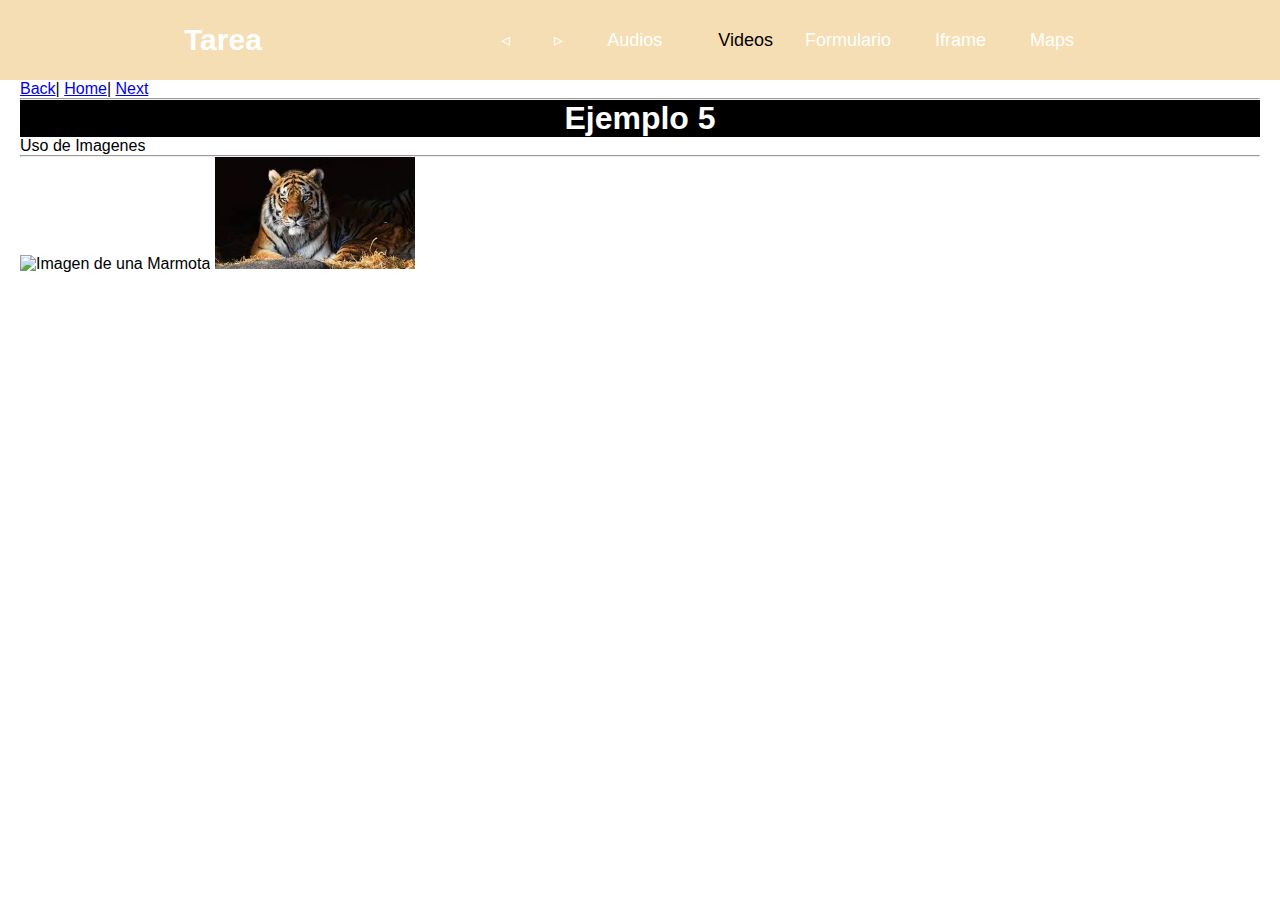
==== Tarea1Moises/src/main/resources/static/Imagen.html @ 6231cde6 "Tarea 2" ====
<!DOCTYPE html> 
<!--  Mi primer codigo HTML --> <!--  Comentarios HTML -->
<!--  HTML Lenguaje de Etiquetas -->
<html>
    <head>
        <title>Tarea</title>
        <meta charset="UTF-8"> 
        <link href="css/menu.css" rel="stylesheet" type="text/css"/>        
    </head>
    <body>
        <header class ="header">
            <!-- Esta etiqueta no es visual pero es para informar que es un encabezado -->
            <nav class="nav"><!-- Barra de menu no visual -->
                <a href="index.html" class="logo nav-link">Tarea</a>    
                <ul class="nav-menu">
                    <li class="nav-menu-item"><a class="nav-link nav-menu-link" href="Imagen.html">&triangleleft;</a></li>
                    <li class="nav-menu-item"><a class="nav-link nav-menu-link" href="ejemplo2.html">&triangleright;</a></li>
                    <li class="nav-menu-item"><a class="nav-link nav-menu-link" href="audios.html">Audios</a></li>
                    <li class="nav-menu-item"><a class="nav-link nav-menu-link" href="videos.html"></a>Videos</li>
                    <li class="nav-menu-item"><a class="nav-link nav-menu-link" href="formulario.html">Formulario</a></li>
                    <li class="nav-menu-item"><a class="nav-link nav-menu-link" href="iframe.html">Iframe</a></li> 
                    <li class="nav-menu-item"><a class="nav-link nav-menu-link" href="map.html">Maps</a></li>
                </ul>
            </nav>
        </header>
    <body>
        <a href="Imagenes.html">Back</a>|
        <a href="index.html">Home</a>|
        <a href="Ejemplo_2.html">Next</a><hr>
        <div>
        <!--  Vamos a definir un encabezado de clase 1 "h1"  existe desde h hasta h6-->
        <h1 style= "text-align: center;background-color: black;color: white">Ejemplo 5 </h1>
        <p>Uso de Imagenes</p>
        </div>
        <hr>
            <img src="img/marmota.jpg" alt="Imagen de una Marmota" width="200"/>
            <img src="[data-uri]" alt="Imagen de una Marmota" width="200"/>
    </body>
</html>
---- Tarea1Moises/src/main/resources/static/css/menu.css ----
*{
    box-sizing: border-box;
    margin:0;

}

body{
    font-family: sans-serif;
    padding: 80px 20px 0;
    
}

.header{
    position: fixed;
    background-color:  wheat;
    height: 80px;
    width: 100%;
    top: 0;
    left:0;            
}

.nav{
    display: flex;
    justify-content: space-between;
    max-width: 992px;
    margin: 0 auto;
    
}

.nav-link{
    text-decoration: none;
    color: white;
   
}
.logo{
    font-size: 30px;
    font-weight: bold;
    padding: 0 40px;
    line-height: 80px;       
}

.nav-menu{
    display: flex;
    margin-right: 40px;
    list-style: none;
    
}

.nav-menu-item {
    font-size: 18px;
    margin: 0 10px;
    line-height: 80px;
    
}

.nav-menu-link {
    padding: 8px 12px;
    border-radius: 8px;  
}

.nav-menu-link:hover {
    
    background-color: green;
    transition: 0.5s;    
}
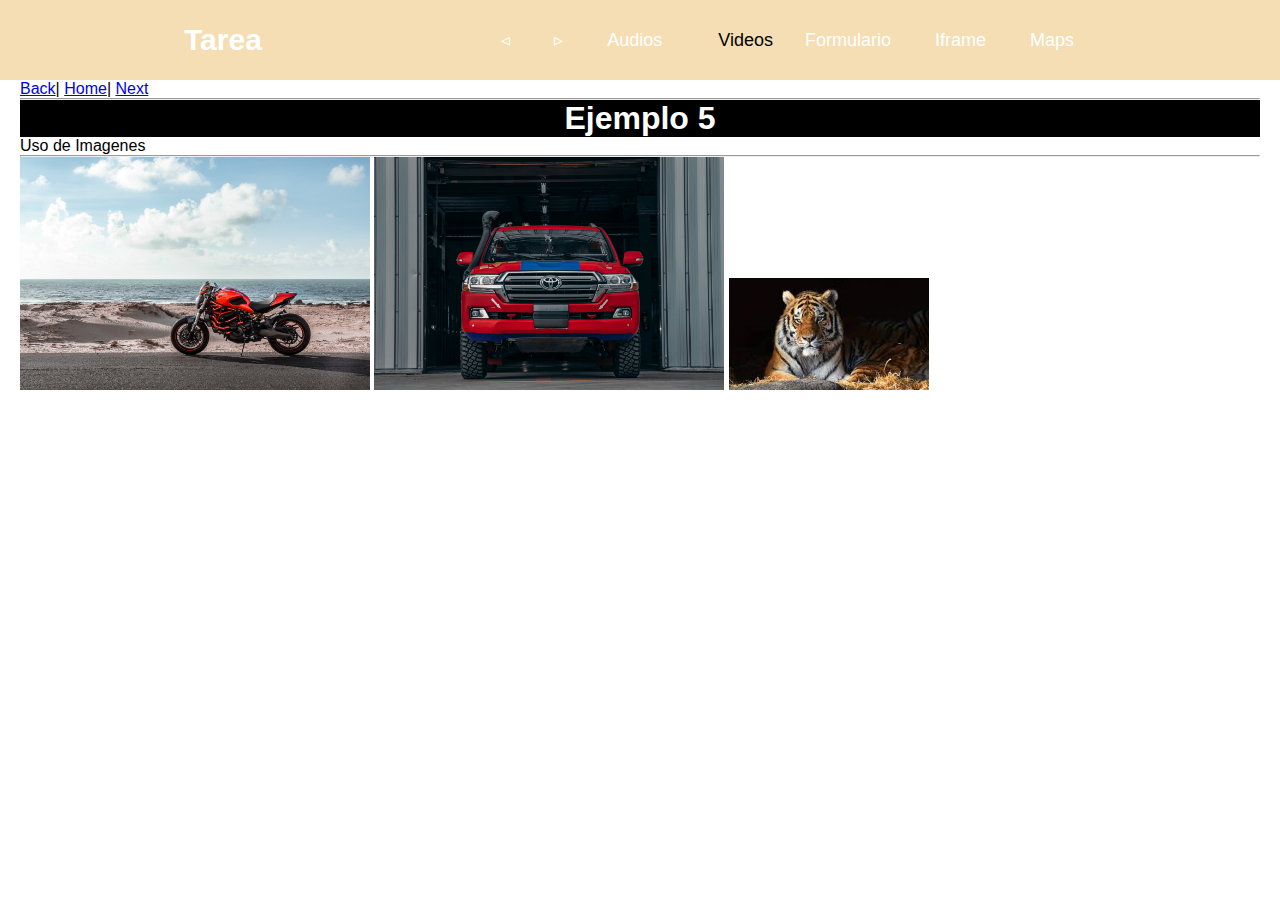
==== commit 805c9318: "Tarea 2.2" ====
--- a/Tarea1Moises/src/main/resources/static/Imagen.html
+++ b/Tarea1Moises/src/main/resources/static/Imagen.html
@@ -33,7 +33,9 @@
         <p>Uso de Imagenes</p>
         </div>
         <hr>
-            <img src="img/marmota.jpg" alt="Imagen de una Marmota" width="200"/>
+        
+        <img src="css/pexels-khangnht-_-nocte-8140028.jpg" alt="300" width="350" />
+        <img src="css/pexels-адаш-очир-2662194.jpg" alt="300" width="350"/>
             <img src="[data-uri]" alt="Imagen de una Marmota" width="200"/>
     </body>
 </html>
